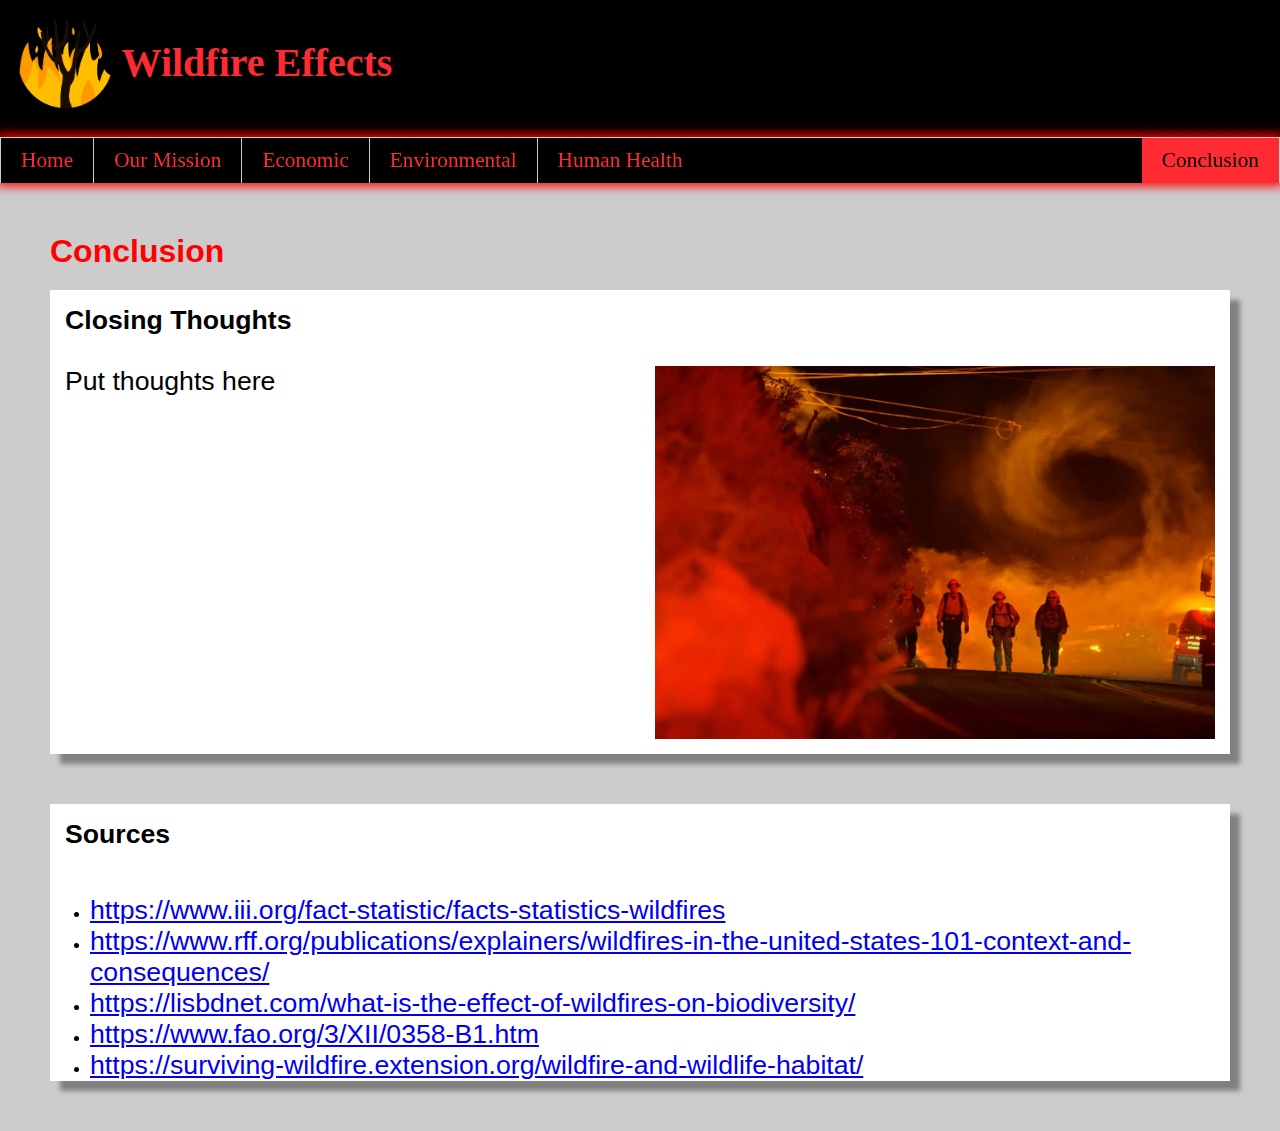
==== conclusion.html @ 89656755 "Lots of copy pasta" ====
<!DOCTYPE html>
<html lang="en-us">
  <head>
    <title>Wildfire Effects</title>
    <meta charset="utf-8" />
    <meta name="viewport" content="width=device-width, initial-scale=1.0" />
    <link rel="shortcut icon" href="images/logo.png" />
    <link rel="stylesheet" href="css/rwd.css" type="text/css" />
    <link rel="stylesheet" href="css/main.css" type="text/css" />
    <link rel="stylesheet" href="css/products.css" type="text/css" />
    <script src="js/main.js"></script>
  </head>

  <body onresize="navResize();" onload="navResize();">
    <header class="row">
      <div class="col-xs-3 col-sm-2 col-lg-1">
        <img
          src="images/logo.png"
          alt="Platinum Cherry Productions Logo Image"
        />
      </div>
      <div class="col-xs-9 col-sm-10 col-lg-11">
        <h1>Wildfire Effects</h1>
      </div>
    </header>

    <nav class="row">
      <ul>
        <li class="navResize"><a href="index.html">Home</a></li>
        <li class="navResize"><a href="mission.html">Our Mission</a></li>
        <li class="navResize">
          <a href="economic.html">Economic</a>
        </li>
        <li class="navResize">
          <a href="environmental.html">Environmental</a>
        </li>
        <li class="navResize" id="navAbout">
          <a href="human.html">Human Health</a>
        </li>
        <li class="navResize">
          <a class="active" href="conclusion.html">Conclusion</a>
        </li>
      </ul>
    </nav>

    <main>
      <h2>Conclusion</h2>

      <div class="row info">
        <h3 class="col-xs-12">Closing Thoughts</h3>
        <div class="col-xs-12 col-md-6">
          <p>
            Put thoughts here
          </p>
        </div>
        <img
          id="boardgamePhoto"
          class="col-xs-12 col-md-6"
          alt="A grassland on fire"
          src="images/fires/closing.jpg"
        />
      </div>

      <div class="row info">
        <h3 class="col-xs-12">Sources</h3>
        <p class="col-xs-12">
          <ul>
            <li>
              <a target="_blank" href="https://www.iii.org/fact-statistic/facts-statistics-wildfires">
                <p>https://www.iii.org/fact-statistic/facts-statistics-wildfires</p>
              </a>
            </li>
            <li>
              <a target="_blank" href="https://www.rff.org/publications/explainers/wildfires-in-the-united-states-101-context-and-consequences/">
                <p>https://www.rff.org/publications/explainers/wildfires-in-the-united-states-101-context-and-consequences/</p>
              </a>
            </li>
            <li>
              <a target="_blank" href="https://lisbdnet.com/what-is-the-effect-of-wildfires-on-biodiversity/">
                <p>https://lisbdnet.com/what-is-the-effect-of-wildfires-on-biodiversity/</p>
              </a>
            </li>
            <li>
              <a target="_blank" href="https://www.fao.org/3/XII/0358-B1.htm">
                <p>https://www.fao.org/3/XII/0358-B1.htm</p>
              </a>
            </li>
            <li>
              <a target="_blank" href="https://surviving-wildfire.extension.org/wildfire-and-wildlife-habitat/">
                <p>https://surviving-wildfire.extension.org/wildfire-and-wildlife-habitat/</p>
              </a>
            </li>
          </ul>
        </p>
      </div>
    </main>
  </body>
</html>
---- css/rwd.css ----
/*RWD Framework*/
* {
    box-sizing: border-box;
}

[class*="col-"] {
    float: left;
    padding: 15px;
}

.row::after {
    content: "";
    clear: both;
    display: table;
}

@media only screen {
    .col-xs-1 { width: 8.33%; }
    .col-xs-2 { width: 16.66%; }
    .col-xs-3 { width: 25%; }
    .col-xs-4 { width: 33.33%; }
    .col-xs-5 { width: 41.66%; }
    .col-xs-6 { width: 50%; }
    .col-xs-7 { width: 58.33%; }
    .col-xs-8 { width: 66.66%; }
    .col-xs-9 { width: 75%; }
    .col-xs-10 { width: 83.33%; }
    .col-xs-11 { width: 91.66%; }
    .col-xs-12 { width: 100%; }
}

@media only screen and (min-width: 768px) {
    .col-sm-1 { width: 8.33%; }
    .col-sm-2 { width: 16.66%; }
    .col-sm-3 { width: 25%; }
    .col-sm-4 { width: 33.33%; }
    .col-sm-5 { width: 41.66%; }
    .col-sm-6 { width: 50%; }
    .col-sm-7 { width: 58.33%; }
    .col-sm-8 { width: 66.66%; }
    .col-sm-9 { width: 75%; }
    .col-sm-10 { width: 83.33%; }
    .col-sm-11 { width: 91.66%; }
    .col-sm-12 { width: 100%; }
}

@media only screen and (min-width: 992px) {
    .col-md-1 { width: 8.33%; }
    .col-md-2 { width: 16.66%; }
    .col-md-3 { width: 25%; }
    .col-md-4 { width: 33.33%; }
    .col-md-5 { width: 41.66%; }
    .col-md-6 { width: 50%; }
    .col-md-7 { width: 58.33%; }
    .col-md-8 { width: 66.66%; }
    .col-md-9 { width: 75%; }
    .col-md-10 { width: 83.33%; }
    .col-md-11 { width: 91.66%; }
    .col-md-12 { width: 100%; }
}

@media only screen and (min-width: 1200px) {
    .col-lg-1 { width: 8.33%; }
    .col-lg-2 { width: 16.66%; }
    .col-lg-3 { width: 25%; }
    .col-lg-4 { width: 33.33%; }
    .col-lg-5 { width: 41.66%; }
    .col-lg-6 { width: 50%; }
    .col-lg-7 { width: 58.33%; }
    .col-lg-8 { width: 66.66%; }
    .col-lg-9 { width: 75%; }
    .col-lg-10 { width: 83.33%; }
    .col-lg-11 { width: 91.66%; }
    .col-lg-12 { width: 100%; }
}

/* Debugging Lines */
/*
[class*="col-"] {
    border: 2px dashed red;
}

.row {
    border: 2px dashed blue;
}
*/
---- css/main.css ----
* {
  margin: 0;
}

main {
  margin-top: 50px;
  margin-left: 50px;
  margin-right: 50px;
}

body {
  background-color: #ccc;
}

h2,
h3,
h4,
p {
  font-family: "Segoe UI", Tahoma, Geneva, Verdana, sans-serif;
}

h1 {
  font-size: 30pt;
  color: rgb(255, 43, 51);
  padding-top: 24px;
  padding-bottom: 24px;
}

h2 {
  font-size: 24pt;
  color: red;
  padding-bottom: 20px;
}

h3 {
  padding-top: 10px;
  padding-left: 15px;
  font-size: 20pt;
}

h4 {
  font-size: 18pt;
}

p {
  font-size: 16pt;
  margin: 0;
}

.info {
  background-color: white;
  margin-bottom: 50px;
  box-shadow: 10px 10px 5px grey;
}

@font-face {
  font-family: "Harlow Solid Italic";
  font-style: normal;
  font-weight: normal;
  src: local("Harlow Solid Italic"), url("fonts/HARLOWSI_1.woff") format("woff");
}

header {
  background-color: black;
  z-index: 1;
}

header img {
  width: 100px;
}

nav {
  position: sticky;
  top: 0;
  width: 100%;
  background-color: black;
  border-top: 1px solid #ccc;
  border-right: 1px solid #ccc;
  border-left: 1px solid #ccc;
  box-shadow: 0 0 10px 3px red;
  z-index: 1;
}

nav ul {
  list-style-type: none;
  padding-left: 0px;
}

nav ul li {
  float: left;
  border-right: 1px solid #ccc;
}

nav ul li a {
  display: block;
  padding: 10px 20px;
  font-size: 16pt;
  text-decoration: none;
  color: rgb(255, 43, 51);
}

#navAbout {
  border: none;
}

nav li:last-child {
  border-right: none;
  float: right;
}

nav ul li:hover {
  background-color: rgba(61, 61, 61, 0.548);
}

.active {
  color: black;
  background-color: rgb(255, 43, 51);
}

@media only screen and (max-width: 768px) {
  nav {
    position: static;
  }

  nav li:last-child,
  #navAbout {
    border-right: 1px solid #ccc;
  }
}

.center {
  text-align: center;
}

.fullheight {
  height: 100vh;
}
---- css/products.css ----
p {
    font-size: 20pt;
}

img {
    top: 0;
    left: 0;
    right: 0;
    bottom: 0;
    height: 75%;
    width: 75%;
    object-fit: contain;
    z-index: -1;
}

.navigationButton:hover {
    color: rgb(255, 43, 51);;
    cursor: pointer;
}
  
.navigationButton {
    position: relative;
    font-size: 60px;
    margin: 0;
    padding: 0;
    margin-top: 9%;
}

@media only screen and (max-width: 992px) {
    .navigationButton {
        margin-top: 25%;
        font-size: 50px;
    }

}

@media only screen and (max-width: 768px) {
    .navigationButton {
        font-size: 30px;
    }
}
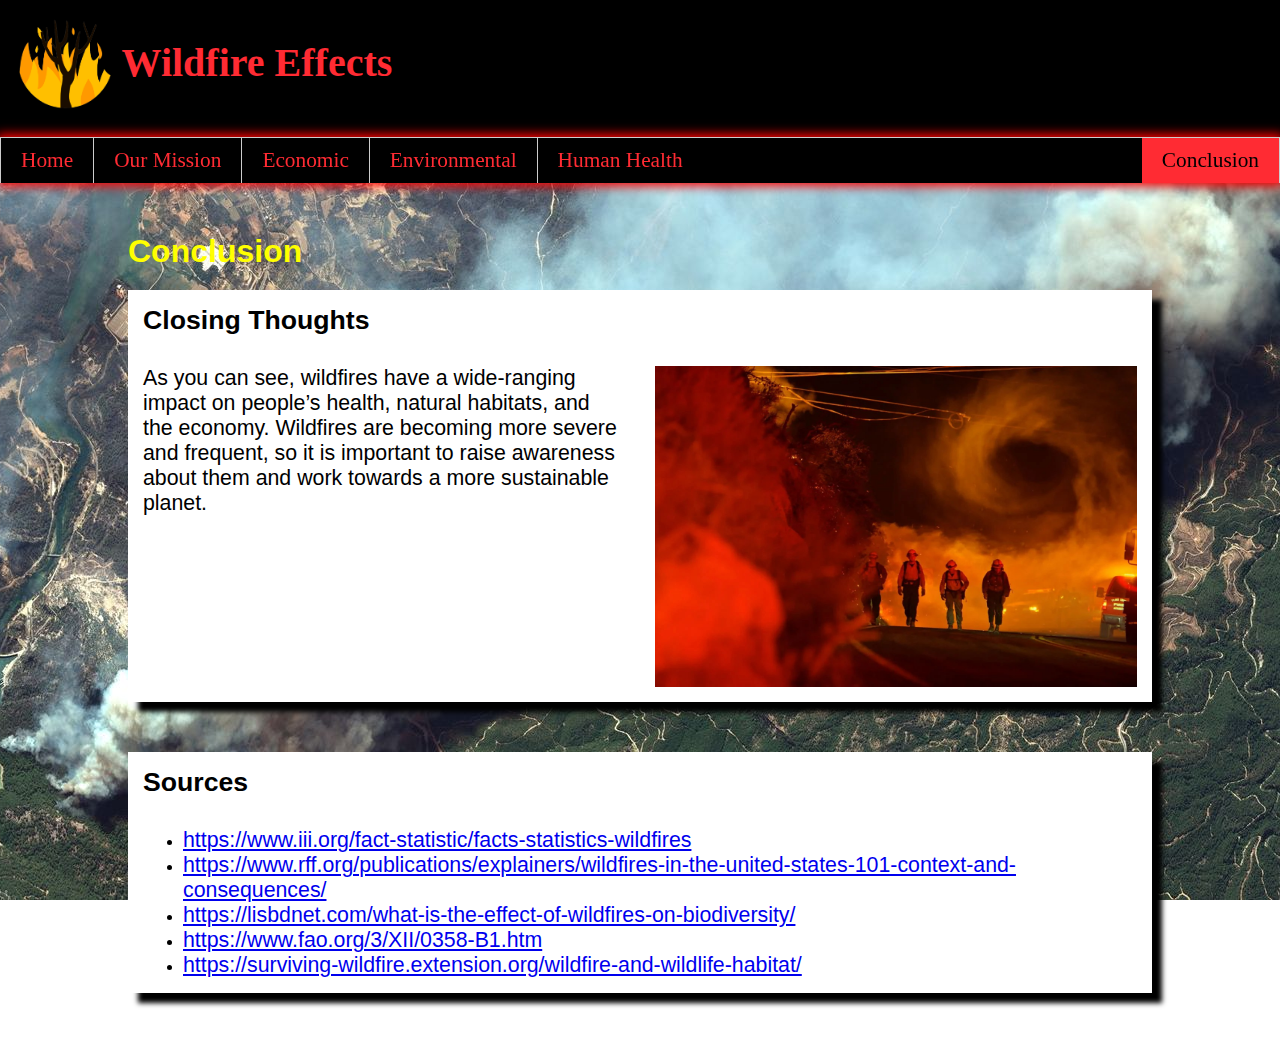
==== commit 619c8e20: "Added conclusion, fadein animations, fixed font size" ====
--- a/conclusion.html
+++ b/conclusion.html
@@ -7,7 +7,7 @@
     <link rel="shortcut icon" href="images/logo.png" />
     <link rel="stylesheet" href="css/rwd.css" type="text/css" />
     <link rel="stylesheet" href="css/main.css" type="text/css" />
-    <link rel="stylesheet" href="css/products.css" type="text/css" />
+    <link rel="stylesheet" href="css/about.css" type="text/css" />
     <script src="js/main.js"></script>
   </head>
 
@@ -50,7 +50,10 @@
         <h3 class="col-xs-12">Closing Thoughts</h3>
         <div class="col-xs-12 col-md-6">
           <p>
-            Put thoughts here
+            As you can see, wildfires have a wide-ranging impact on people’s
+            health, natural habitats, and the economy. Wildfires are becoming
+            more severe and frequent, so it is important to raise awareness
+            about them and work towards a more sustainable planet.
           </p>
         </div>
         <img
@@ -63,21 +66,36 @@
 
       <div class="row info">
         <h3 class="col-xs-12">Sources</h3>
-        <p class="col-xs-12">
+        <div class="col-xs-12">
           <ul>
             <li>
-              <a target="_blank" href="https://www.iii.org/fact-statistic/facts-statistics-wildfires">
-                <p>https://www.iii.org/fact-statistic/facts-statistics-wildfires</p>
+              <a
+                target="_blank"
+                href="https://www.iii.org/fact-statistic/facts-statistics-wildfires"
+              >
+                <p>
+                  https://www.iii.org/fact-statistic/facts-statistics-wildfires
+                </p>
               </a>
             </li>
             <li>
-              <a target="_blank" href="https://www.rff.org/publications/explainers/wildfires-in-the-united-states-101-context-and-consequences/">
-                <p>https://www.rff.org/publications/explainers/wildfires-in-the-united-states-101-context-and-consequences/</p>
+              <a
+                target="_blank"
+                href="https://www.rff.org/publications/explainers/wildfires-in-the-united-states-101-context-and-consequences/"
+              >
+                <p>
+                  https://www.rff.org/publications/explainers/wildfires-in-the-united-states-101-context-and-consequences/
+                </p>
               </a>
             </li>
             <li>
-              <a target="_blank" href="https://lisbdnet.com/what-is-the-effect-of-wildfires-on-biodiversity/">
-                <p>https://lisbdnet.com/what-is-the-effect-of-wildfires-on-biodiversity/</p>
+              <a
+                target="_blank"
+                href="https://lisbdnet.com/what-is-the-effect-of-wildfires-on-biodiversity/"
+              >
+                <p>
+                  https://lisbdnet.com/what-is-the-effect-of-wildfires-on-biodiversity/
+                </p>
               </a>
             </li>
             <li>
@@ -86,12 +104,17 @@
               </a>
             </li>
             <li>
-              <a target="_blank" href="https://surviving-wildfire.extension.org/wildfire-and-wildlife-habitat/">
-                <p>https://surviving-wildfire.extension.org/wildfire-and-wildlife-habitat/</p>
+              <a
+                target="_blank"
+                href="https://surviving-wildfire.extension.org/wildfire-and-wildlife-habitat/"
+              >
+                <p>
+                  https://surviving-wildfire.extension.org/wildfire-and-wildlife-habitat/
+                </p>
               </a>
             </li>
           </ul>
-        </p>
+        </div>
       </div>
     </main>
   </body>
--- a/css/main.css
+++ b/css/main.css
@@ -4,12 +4,38 @@
 
 main {
   margin-top: 50px;
-  margin-left: 50px;
-  margin-right: 50px;
+  margin-left: 10%;
+  margin-right: 10%;
 }
 
 body {
-  background-color: #ccc;
+  background-image: url("../images/fires/turkey.jpg");
+  background-size: cover;
+  background-position: center center;
+  background-repeat: no-repeat;
+  background-attachment: fixed;
+}
+
+main {
+  animation: fadein 1s;
+}
+
+@keyframes fadein {
+  from {
+    opacity: 0;
+  }
+  to {
+    opacity: 1;
+  }
+}
+
+@keyframes fadeout {
+  from {
+    opacity: 1;
+  }
+  to {
+    opacity: 0;
+  }
 }
 
 h2,
@@ -28,7 +54,7 @@
 
 h2 {
   font-size: 24pt;
-  color: red;
+  color: yellow;
   padding-bottom: 20px;
 }
 
@@ -50,7 +76,7 @@
 .info {
   background-color: white;
   margin-bottom: 50px;
-  box-shadow: 10px 10px 5px grey;
+  box-shadow: 10px 10px 5px black;
 }
 
 @font-face {
@@ -126,6 +152,11 @@
   #navAbout {
     border-right: 1px solid #ccc;
   }
+
+  main {
+    margin-left: 50px;
+    margin-right: 50px;
+  }
 }
 
 .center {
--- a/css/about.css
+++ b/css/about.css
@@ -0,0 +1,3 @@
+img {
+    width: 100%;
+}